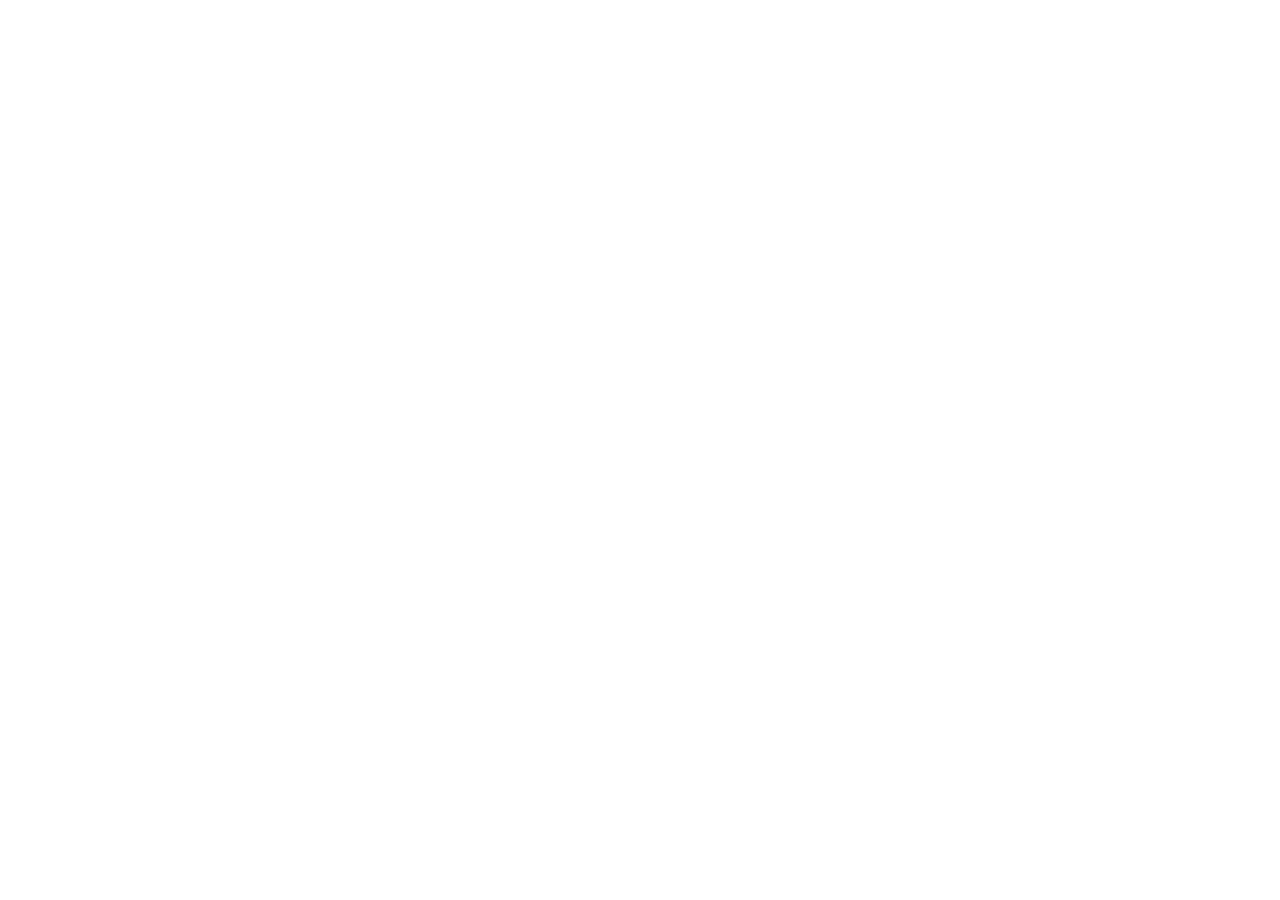
==== consumir_api/index.html @ 21c87ce4 "13/1/2025" ====
<!DOCTYPE html>
<html lang="en">
<head>
    <meta charset="UTF-8">
    <meta http-equiv="X-UA-Compatible" content="IE=edge">
    <meta name="viewport" content="width=device-width, initial-scale=1.0" autor="Álvaro Llamas Huerta">
    <link rel="stylesheet" href="style.css">
    <title>Consumir una API</title>
</head>
<body>
    <script src="app.js"></script>
</body>
</html>
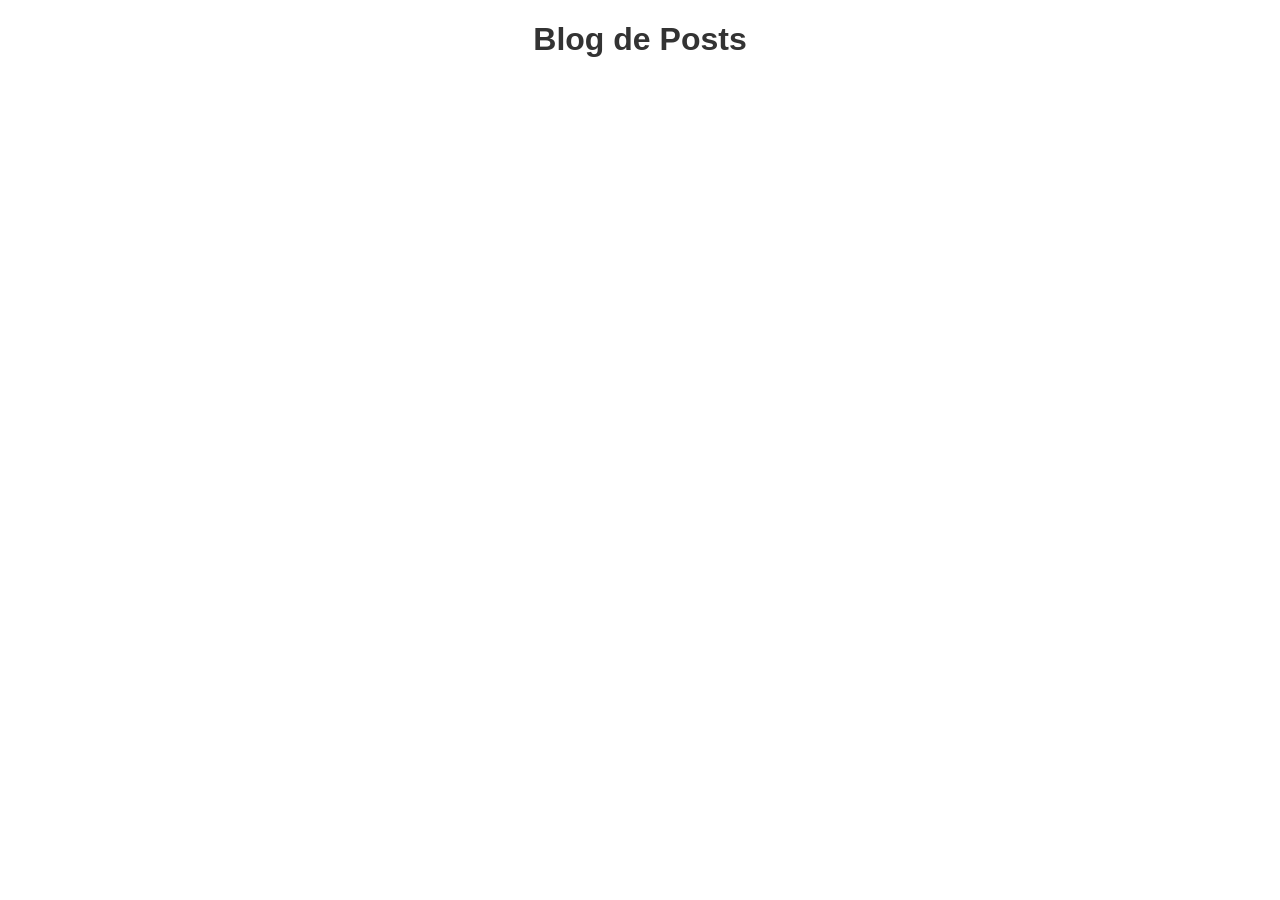
==== commit 504780d8: "13/1/2025" ====
--- a/consumir_api/index.html
+++ b/consumir_api/index.html
@@ -5,9 +5,14 @@
     <meta http-equiv="X-UA-Compatible" content="IE=edge">
     <meta name="viewport" content="width=device-width, initial-scale=1.0" autor="Álvaro Llamas Huerta">
     <link rel="stylesheet" href="style.css">
-    <title>Consumir una API</title>
+    <title>Blog de Posts y Comentarios</title>
 </head>
 <body>
+
+    <h1>Blog de Posts</h1>
+    <div id="postsContenedor"></div>
+
     <script src="app.js"></script>
+    
 </body>
 </html>
--- a/consumir_api/style.css
+++ b/consumir_api/style.css
@@ -0,0 +1,71 @@
+/* Estilo general */
+body {
+    font-family: Arial, sans-serif;
+    margin: 20px;
+}
+
+/* Estilo para el H1 */
+h1 {
+    text-align: center;
+    color: #333;
+}
+
+/* Estilo para cada post */
+.post {
+    margin-bottom: 20px;
+    border-bottom: 1px solid #ccc;
+    padding-bottom: 10px;
+}
+
+/* Estilo para el H2 de cada post */
+.post h2 {
+    color: aquamarine;
+}
+
+/* Estilo para el p de cada post */
+.post p {
+    font-size: 16px;
+    line-height: 1.6;
+}
+
+/* Estilo para el botón de cargar comentarios */
+.carga-comentarios {
+    background-color: #007bff;
+    color: white;
+    padding: 8px 15px;
+    border: none;
+    cursor: pointer;
+    margin-top: 10px;
+    border-radius: 5px;
+}
+
+/* Estilo para el hover del botón de cargar comentarios */
+.carga-comentarios hover {
+    background-color: #0056b3;
+}
+
+/* Estilo para los comentarios */
+.comentarios {
+    margin-left: 20px;
+    margin-top: 10px;
+    padding-left: 15px;
+    border-left: 2px solid #ccc;
+    background-color: #f9f9f9;
+}
+
+/* Estilo para el p de los comentarios */
+.comentarios p {
+    font-size: 14px;
+    line-height: 1.4;
+}
+
+/* Estilo para el strong de los p de los comentarios */
+.comentarios p strong {
+    color: #333;
+}
+
+/* Estilo para los em de los p de los comentarios */
+.comentarios p em {
+    font-size: 12px;
+    color: #888;
+}
